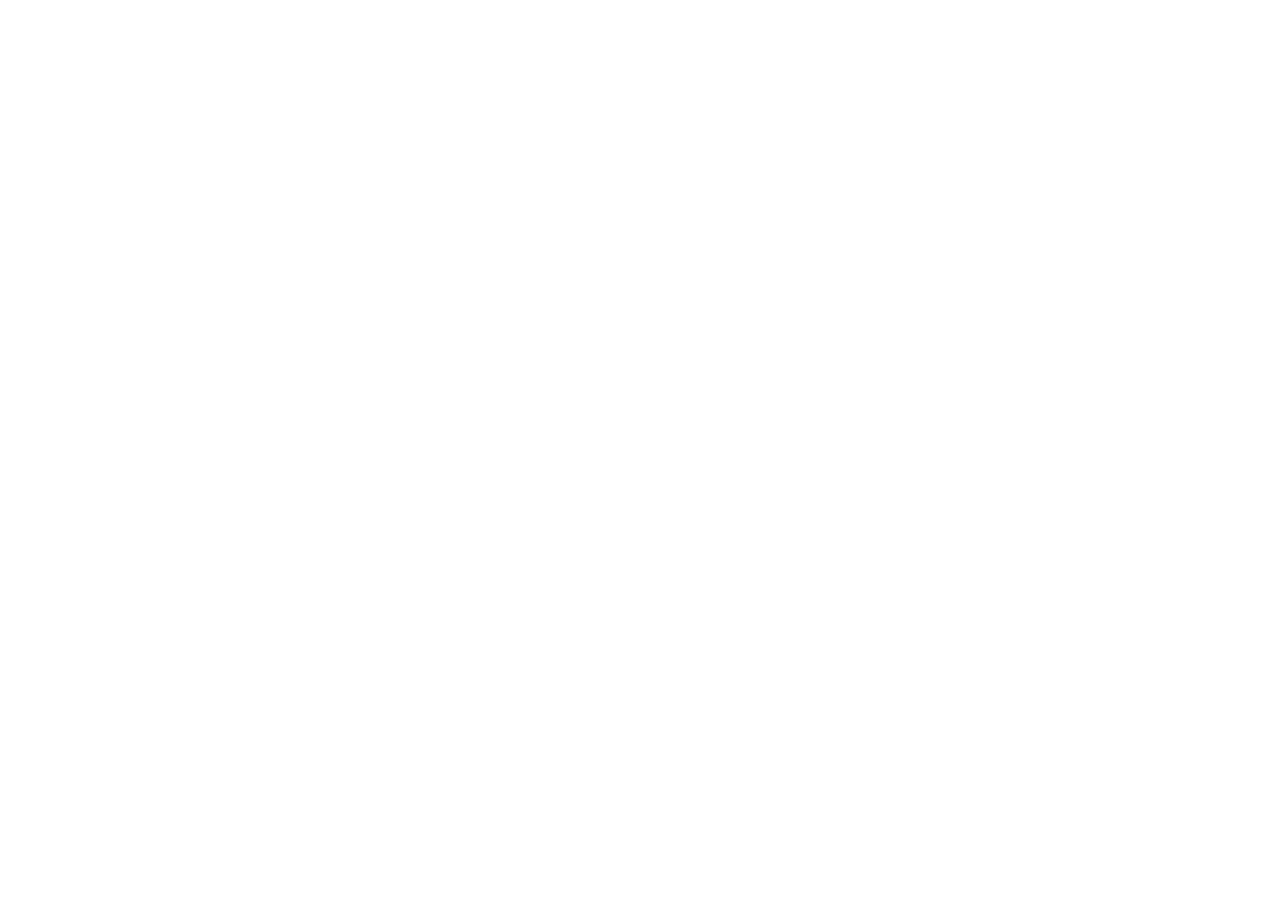
==== UFO-level-1/index.html @ 010b09bd "initial commit" ====
<!DOCTYPE html>
<html>
    <head>
        <meta charset="utf-8">
        <title>UFO Finder</title>
        <meta name="viewport" content="width=device-width, initial-scale=1">
        <link rel="stylesheet" href="https://maxcdn.bootstrapcdn.com/bootswatch/3.3.7/superhero/bootstrap.min.css">
        <link href="https://fonts.googleapis.com/css?family=Ubuntu" rel="stylesheet">
        <link rel="stylesheet" href="static/css/style.css">
    </head>

    <body>
        
    </body>
</html>
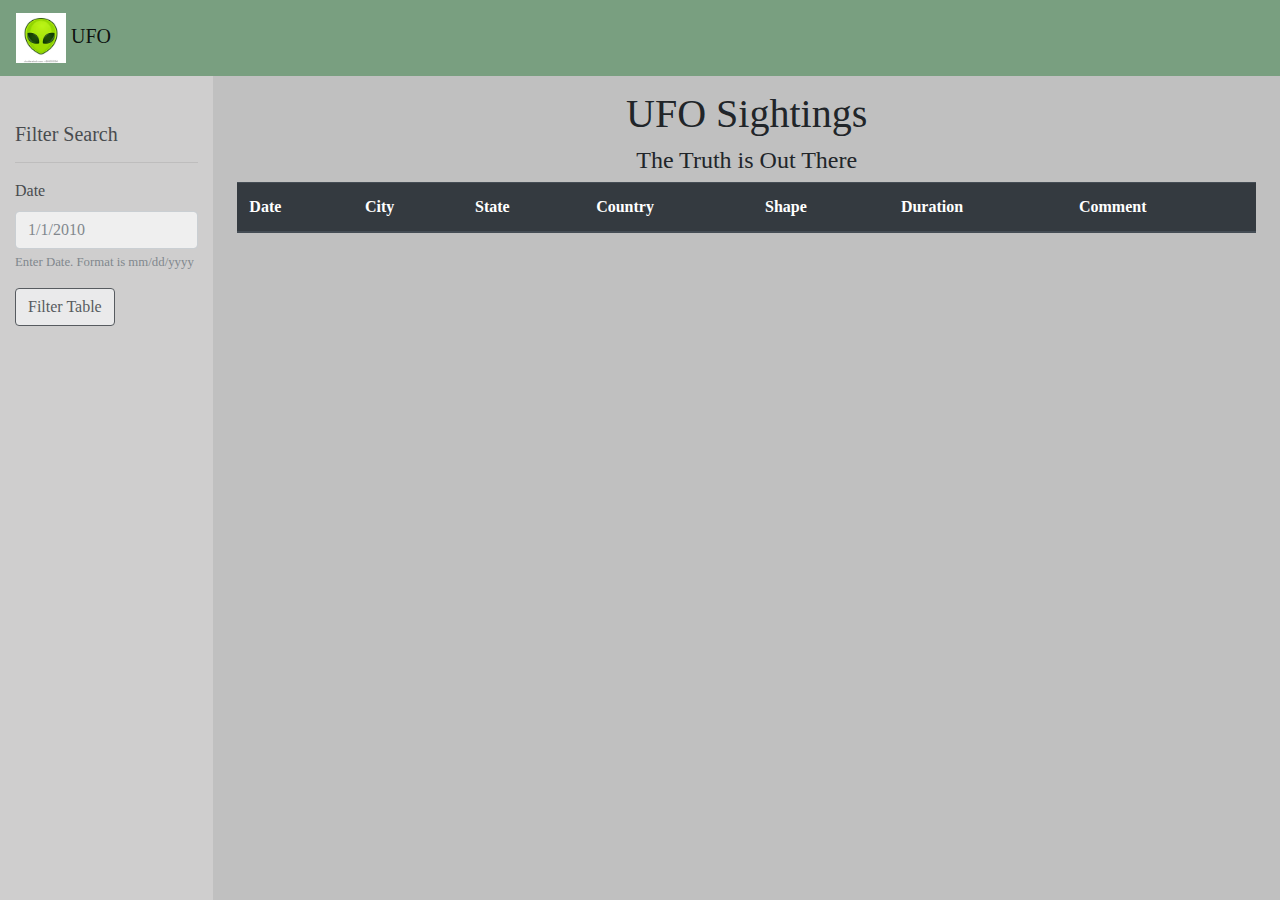
==== commit 1cfe5f9e: "update ufo-1" ====
--- a/UFO-level-1/index.html
+++ b/UFO-level-1/index.html
@@ -3,13 +3,61 @@
     <head>
         <meta charset="utf-8">
         <title>UFO Finder</title>
-        <meta name="viewport" content="width=device-width, initial-scale=1">
-        <link rel="stylesheet" href="https://maxcdn.bootstrapcdn.com/bootswatch/3.3.7/superhero/bootstrap.min.css">
-        <link href="https://fonts.googleapis.com/css?family=Ubuntu" rel="stylesheet">
+        <meta name="viewport" content="width=device-width, initial-scale=1, shrink-to-fit=no">
+        <!-- <link rel="stylesheet" href="https://maxcdn.bootstrapcdn.com/bootswatch/3.3.7/superhero/bootstrap.min.css"> -->
+        <link rel="stylesheet" href="https://stackpath.bootstrapcdn.com/bootstrap/4.4.1/css/bootstrap.min.css" integrity="sha384-Vkoo8x4CGsO3+Hhxv8T/Q5PaXtkKtu6ug5TOeNV6gBiFeWPGFN9MuhOf23Q9Ifjh" crossorigin="anonymous">
+        <!-- <link href="https://fonts.googleapis.com/css?family=Ubuntu" rel="stylesheet"> -->
+        <script src="https://d3js.org/d3.v5.min.js"></script>
         <link rel="stylesheet" href="static/css/style.css">
     </head>
 
     <body>
-        
+        <nav class="navbar fixed-top navbar-light" style="background-color: #799f80;">
+            <span class="navbar-brand mb-0 h1">
+                <img src="static/images/green-alien-face-emoji-extraterrestrial-260nw-664150594.webp" width="50px" height="50px">
+                 UFO
+            </span>
+        </nav>
+
+        <div src="row">
+            <nav class="col-md-2 d-none d-md-block sidebar">
+                <br>
+                <h5>Filter Search</h5>
+                <hr>
+                <form>
+                    <div class="form-group">
+                      <label for="InputDate">Date</label>
+                      <input type="text" class="form-control" id="InputDate" placeholder="1/1/2010">
+                      <small id="emailHelp" class="form-text text-muted">Enter Date. Format is mm/dd/yyyy</small>
+                    </div>
+                    <button type="submit" class="btn btn-light btn-outline-dark">Filter Table</button>
+                  </form>
+            </nav>
+            <main role="main" class="col-md-9 ml-sm-auto col-lg-10 px-4 main">
+                <h1>UFO Sightings</h1>
+                <h4>The Truth is Out There</h4>
+                <table class="table">
+                    <thead class="thead-dark">
+                    <tr>
+                        <th scope="col">Date</th>
+                        <th scope="col">City</th>
+                        <th scope="col">State</th>
+                        <th scope="col">Country</th>
+                        <th scope="col">Shape</th>
+                        <th scope="col">Duration</th>
+                        <th scope="col">Comment</th>
+                    </tr>
+                    </thead>
+                    <tbody>
+                    </tbody>
+                </table>
+            </main>
+        </div>
+
+        <script src="https://code.jquery.com/jquery-3.4.1.slim.min.js" integrity="sha384-J6qa4849blE2+poT4WnyKhv5vZF5SrPo0iEjwBvKU7imGFAV0wwj1yYfoRSJoZ+n" crossorigin="anonymous"></script>
+        <script src="https://cdn.jsdelivr.net/npm/popper.js@1.16.0/dist/umd/popper.min.js" integrity="sha384-Q6E9RHvbIyZFJoft+2mJbHaEWldlvI9IOYy5n3zV9zzTtmI3UksdQRVvoxMfooAo" crossorigin="anonymous"></script>
+        <script src="https://stackpath.bootstrapcdn.com/bootstrap/4.4.1/js/bootstrap.min.js" integrity="sha384-wfSDF2E50Y2D1uUdj0O3uMBJnjuUD4Ih7YwaYd1iqfktj0Uod8GCExl3Og8ifwB6" crossorigin="anonymous"></script>
+        <script src="static/js/data.js"></script>
+        <script src="static/js/app.js"></script>
     </body>
 </html>--- a/UFO-level-1/static/css/style.css
+++ b/UFO-level-1/static/css/style.css
@@ -0,0 +1,34 @@
+body{
+    font-family: fantasy;
+}
+
+body{
+    background-color: #c0c0c0;
+}
+
+.sidebar {
+    position: fixed;
+    top: 8%;
+    bottom: 0;
+    /*left: 0;*/
+    /* z-index: 100; */
+    padding-top: 2%;
+    padding-bottom: 5%;
+    /* margin-top: 5%; */
+    /* padding: 48px 0 0; */
+    /* box-shadow: inset -1px 0 0 rgba(0, 0, 0, .1); */
+    background-color: #d4d3d3;
+    opacity: 0.75;
+    border-right: 10px white !important;
+}
+
+.main{
+    padding-top: 7%;
+}
+
+h1{
+    text-align: center;
+}
+h4{
+    text-align: center;
+}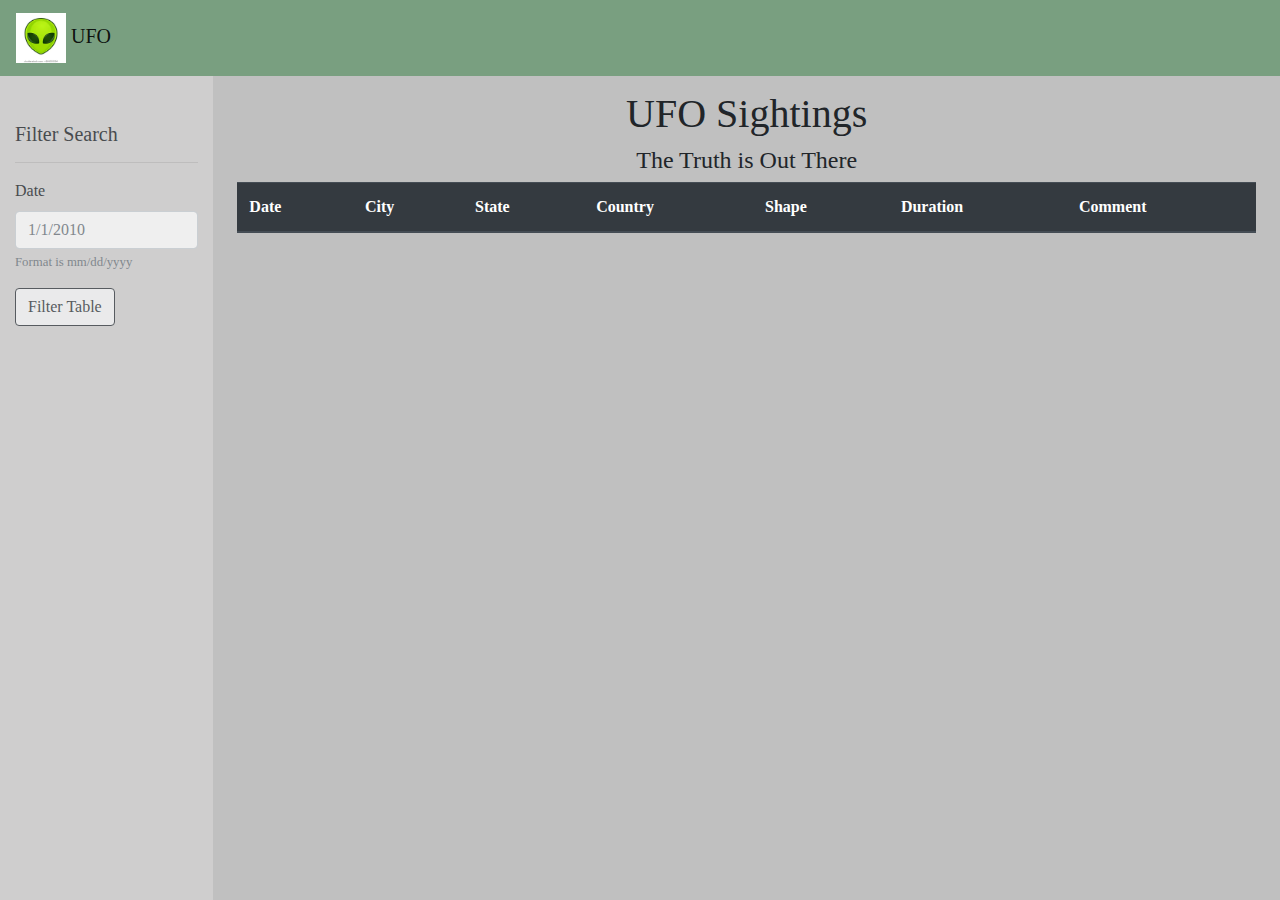
==== commit 4f880751: "update version" ====
--- a/UFO-level-1/index.html
+++ b/UFO-level-1/index.html
@@ -28,7 +28,7 @@
                     <div class="form-group">
                       <label for="InputDate">Date</label>
                       <input type="text" class="form-control" id="InputDate" placeholder="1/1/2010">
-                      <small id="emailHelp" class="form-text text-muted">Enter Date. Format is mm/dd/yyyy</small>
+                      <small id="emailHelp" class="form-text text-muted">Format is mm/dd/yyyy</small>
                     </div>
                     <button type="submit" class="btn btn-light btn-outline-dark">Filter Table</button>
                   </form>
